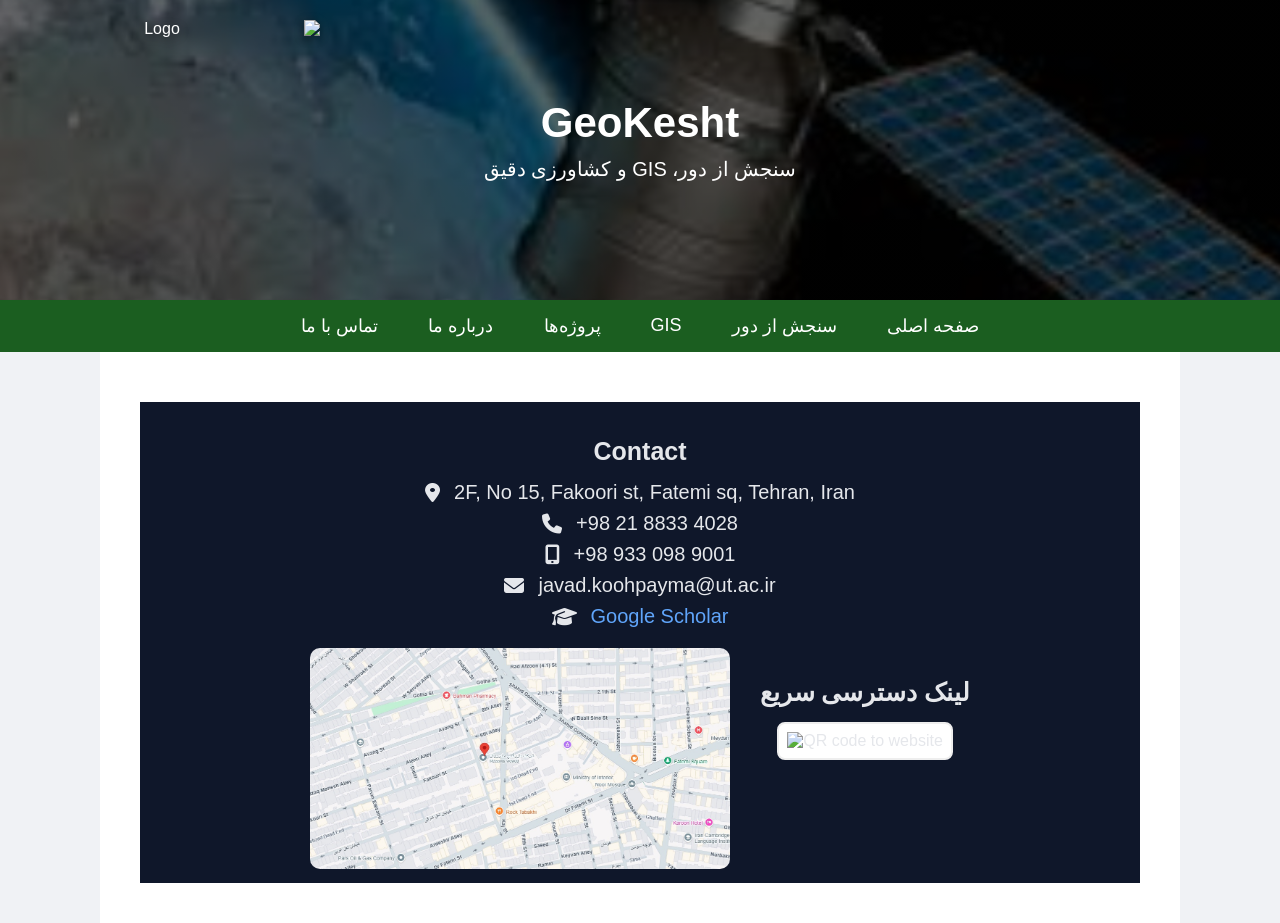
==== contact.html @ c526cfa2 "Add files via upload" ====
<!DOCTYPE html>
<html lang="fa" dir="rtl">
<head>
    <meta charset="UTF-8">
    <title>GeoKesht</title>
	<link rel="icon" href="favicon.png" type="image/png">
    <link rel="stylesheet" href="style.css">
	<link rel="stylesheet" href="https://cdnjs.cloudflare.com/ajax/libs/font-awesome/6.4.0/css/all.min.css" />

	
</head>
<body>

<div class="header">
    <div class="logo-wrap">
        <img src="logo.png" alt="Logo" class="logo">
    </div>

    <div class="header-text">
        <h1>GeoKesht</h1>
        <p>سنجش از دور، GIS و کشاورزی دقیق</p>
    </div>
</div>

<nav >
            <ul>
                <li><a href="index.html" class="active">صفحه اصلی</a></li>
                <li><a href="remotesensing.html">سنجش از دور</a></li>
                <li><a href="gis.html">GIS</a></li>
                <li><a href="projects.html">پروژه‌ها</a></li>
                <li><a href="about.html">درباره ما</a></li>
                <li><a href="contact.html">تماس با ما</a></li>
            </ul>
        </nav>


</body>
</html>





<section class="content">


<footer class="contact-footer">

    <h3>Contact</h3>

    <p>
        <i class="fa-solid fa-location-dot"></i>
        2F, No 15, Fakoori st, Fatemi sq, Tehran, Iran
    </p>

    <p>
        <i class="fa-solid fa-phone"></i>
        +98 21 8833 4028
    </p>

    <p>
        <i class="fa-solid fa-mobile-screen-button"></i>
        +98 933 098 9001
    </p>

    <p>
        <i class="fa-solid fa-envelope"></i>
        javad.koohpayma@ut.ac.ir
    </p>

    <p>
        <i class="fa-solid fa-graduation-cap"></i>
        <a href="https://scholar.google.com/" target="_blank">Google Scholar</a>
    </p>

    <div class="map-box">

        <a href="https://www.google.com/maps?q=35.72016,51.40021" target="_blank">
            <img src="company_location.jpg" alt="Company Location">
        </a>

        <div class="qr-container">
            <h3 style="margin-top:20px;">لینک دسترسی سریع</h3>
            <img src="qr_geokesht.png" alt="QR code to website">
        </div>

    </div>
</section>
</footer>
---- style.css ----
/* ===================== */
/* BASE STYLES */
/* ===================== */

body {
    margin: 0;
    /* font-family: "B Mitra", 'Segoe UI', Tahoma, Geneva, Verdana, sans-serif; */
	font-family:  sans-serif;
    background: #f0f2f5;
    direction: rtl;
}

/* ===================== */
/* HEADER */
/* ===================== */

.header {
    position: relative;
    height: 300px;
    background: linear-gradient(rgba(0,0,0,0.6), rgba(0,0,0,0.6)), url("header_satellite.jpg");
    background-size: cover;
    background-position: center;
    display: flex;
    align-items: center;
    justify-content: center;
    text-align: center;
    color: white;
}

.header-text h1 {
    margin: 0;
    font-size: 42px;
}

.header-text p {
    margin-top: 10px;
    font-size: 20px;
}

/* LOGO */

.logo-wrap {
    position: absolute;
    top: 20px;
    left: 20px;
    z-index: 10;
}

.logo {
    width: clamp(120px, 12vw, 220px);
    height: auto;
    max-width: 100%;
    object-fit: contain;
    display: block;
}

/* ===================== */
/* NAVIGATION */
/* ===================== */

nav {
    background: #1b5e20;
}

nav ul {
    list-style: none;
    margin: 0;
    padding: 0;
    display: flex;
    justify-content: center;
}

nav ul li a {
    display: block;
    padding: 15px 25px;
    color: white;
    text-decoration: none;
    font-size: 18px;
}

nav ul li a:hover {
    background: #388e3c;
}

/* ===================== */
/* CONTENT */
/* ===================== */

.content {
    padding: 40px;
    max-width: 1000px;
    margin: auto;
    background: white;
}

.container {
    max-width: 1000px;
    margin: 50px auto;
    padding: 0 20px;
}

/* ===================== */
/* INTRO & TEXT */
/* ===================== */

.intro-text,
.analysis-desc {
    direction: rtl;
    text-align: justify;
    max-width: 1200px;
    margin: 20px auto;
    padding: 0 20px;
    line-height: 1.9;
    color: #2c3e50;
}

.intro-text h2 {
    text-align: right;
    margin-bottom: 10px;
    font-size: 28px;
}

.block-desc {
    max-width: 1200px;
    margin: 8px auto 12px;
    padding: 0 10px;
    font-size: 15px;
    line-height: 1.8;
    color: #444;
}

/* ===================== */
/* IMAGE BLOCKS */
/* ===================== */

.image-block {
    margin-bottom: 60px;
}

.image-block h2 {
    margin-bottom: 15px;
    color: #2c3e50;
    border-left: 5px solid #27ae60;
    padding-left: 15px;
}

/* ===================== */
/* MAP SECTION */
/* ===================== */

.map-bg {
    width: 100%;
    background-image: url("satellite_underlay.jpg");
    background-size: 100% 100%;
    background-repeat: no-repeat;
    border-radius: 12px;
    border: 2px solid #fff;
    overflow: hidden;
    box-shadow: 0 20px 40px rgba(0,0,0,0.2);
    transform: perspective(1200px) rotateX(20deg);
    transition: transform 0.5s ease, box-shadow 0.5s ease;
}

.map-bg:hover {
    transform: perspective(1200px) rotateX(0deg) scale(1.02);
    box-shadow: 0 30px 60px rgba(0,0,0,0.3);
}

.map-bg img {
    display: block;
    width: 100%;
    height: auto;
}

/* ===================== */
/* ANALYSIS IMAGE */
/* ===================== */

.analysis-layer {
    display: block;
    width: 100%;
    height: auto;
    border-radius: 12px;
    box-shadow: 0 12px 30px rgba(0, 0, 0, 0.35);
    transition: transform 0.3s ease, box-shadow 0.3s ease;
}

.analysis-layer:hover {
    transform: translateY(-4px) scale(1.01);
    box-shadow: 0 18px 40px rgba(0, 0, 0, 0.45);
}

/* ===================== */
/* CONTACT FOOTER */
/* ===================== */
.contact-footer a {
    color: #60a5fa;
    text-decoration: none;
}

.contact-footer a:hover {
    text-decoration: underline;
}


.contact-footer{
    margin-top:10px;
    padding:10px 10px;
    background:#0f172a;
    color:#e5e7eb;
    text-align:center;
    font-family:Arial, sans-serif;
	 direction: ltr;
}

.contact-footer h3{
    margin-bottom:15px;
    font-size:25px;
}


.contact-footer p {
	margin:6px 0;
    font-size:20px;
    display: flex;
    align-items: center;
    justify-content: center;
    gap: 14px;   /* فاصله بیشتر بین آیکن و متن */
    margin: 8px 0;
}




/* ===================== */
/* MAP & QR */
/* ===================== */

.map-box {
    display: flex;
    justify-content: center;
    align-items: flex-start;
    gap: 30px;
    margin-top: 20px;
    flex-wrap: wrap;
}

.map-box img {
    width: 100%;
    max-width: 420px;
    border-radius: 10px;
    transition: 0.3s;
}

.map-box img:hover {
    transform: scale(1.03);
}

.qr-container {
    text-align: center;
    margin-top: 10px;
}

.qr-container img {
    width: 90px;
    border: 2px solid #eee;
    border-radius: 8px;
    padding: 8px;
    background: white;
}

/* ===================== */
/* FOOTER */
/* ===================== */

footer {
    text-align: center;
    padding: 20px;
    background: #ddd;
    margin-top: 40px;
}

/* ===================== */
/* RESPONSIVE */
/* ===================== */

@media (max-width: 600px) {

    .header {
        height: 220px;
        padding-top: 50px;
    }

    .header-text h1 {
        font-size: 28px;
    }

    .header-text p {
        font-size: 16px;
    }

    .logo-wrap {
        top: 10px;
        left: 10px;
    }

    .logo {
        width: 90px !important;
    }

}




.image-container {
  display: flex;
  justify-content: center; /* اگر بخواهی وسط صفحه باشد */
  gap: 20px;              /* فاصله بین تصاویر */
  flex-wrap: wrap;        /* بسیار مهم، اجازه می‌دهد وقتی جا نیست، تصاویر بروند زیر هم */
}

.image-container img {
  height: 300px;
  width: auto;
  max-width: 100%;       /* باعث می‌شود وقتی صفحه کوچک شد عرض تصویر بیش از اندازه container نشود */
  object-fit: contain;   /* حفظ نسبت و نمایش کامل */
}

/* وقتی صفحه خیلی کوچک‌تر شد، ارتفاع تصاویر کمتر شود */
@media (max-width: 650px) {
  .image-container img {
    height: 200px;  /* یا هر اندازه که متناسب باشه */
  }
}



/* ---- Modern Header ---- */
.main-header {
    background: linear-gradient(135deg, #0a4a2f, #0e6b43);
    padding: 15px 0;
    color: #fff;
    box-shadow: 0 4px 15px rgba(0,0,0,0.2);
}

.header-container {
    width: 90%;
    max-width: 1200px;
    margin: auto;
    display: flex;
    align-items: center;
    justify-content: space-between;
}

.logo-area {
    display: flex;
    align-items: center;
    gap: 15px;
}

.logo {
    width: 300px;
    height: auto;
    filter: drop-shadow(0 2px 5px rgba(0,0,0,0.4));
}

.title-group h1 {
    font-size: 28px;
    margin: 0;
    font-weight: bold;
}

.title-group p {
    margin: 0;
    font-size: 14px;
    opacity: 0.9;
}



/* Hover underline animation */
.nav a::after {
    content: "";
    position: absolute;
    right: 0;
    bottom: -3px;
    width: 0%;
    height: 2px;
    background: #ffffff;
    transition: width 0.3s;
}

.nav a:hover::after {
    width: 100%;
}

.nav a.active {
    font-weight: bold;
    color: #e0ffe9;
}

/* ---- Responsive ---- */
@media(max-width: 850px) {
    .header-container {
        flex-direction: column;
        text-align: center;
        gap: 15px;
    }

    .nav ul {
        flex-wrap: wrap;
        justify-content: center;
        gap: 15px;
    }
}

@media(max-width: 500px) {
    .title-group h1 {
        font-size: 22px;
    }
    .logo {
        width: 55px;
    }
}
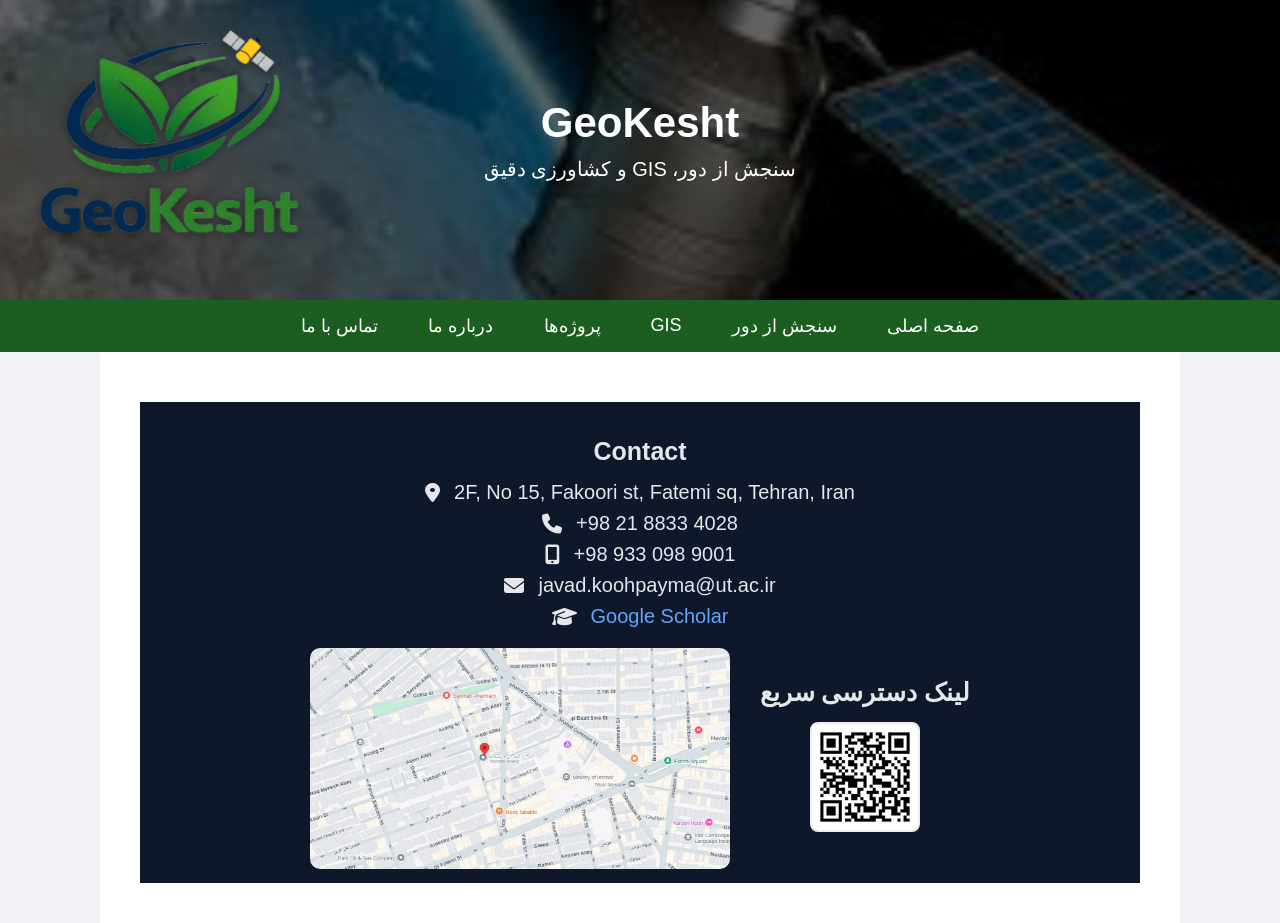
==== commit 7a69ce6e: "Add files via upload" ====
--- a/contact.html
+++ b/contact.html
@@ -70,7 +70,7 @@
 
     <p>
         <i class="fa-solid fa-graduation-cap"></i>
-        <a href="https://scholar.google.com/" target="_blank">Google Scholar</a>
+        <a href="https://scholar.google.com/citations?user=ABWhAEcAAAAJ&hl=en" target="_blank">Google Scholar</a>
     </p>
 
     <div class="map-box">
--- a/style.css
+++ b/style.css
@@ -1,425 +1,425 @@
-/* ===================== */
-/* BASE STYLES */
-/* ===================== */
-
-body {
-    margin: 0;
-    /* font-family: "B Mitra", 'Segoe UI', Tahoma, Geneva, Verdana, sans-serif; */
-	font-family:  sans-serif;
-    background: #f0f2f5;
-    direction: rtl;
-}
-
-/* ===================== */
-/* HEADER */
-/* ===================== */
-
-.header {
-    position: relative;
-    height: 300px;
-    background: linear-gradient(rgba(0,0,0,0.6), rgba(0,0,0,0.6)), url("header_satellite.jpg");
-    background-size: cover;
-    background-position: center;
-    display: flex;
-    align-items: center;
-    justify-content: center;
-    text-align: center;
-    color: white;
-}
-
-.header-text h1 {
-    margin: 0;
-    font-size: 42px;
-}
-
-.header-text p {
-    margin-top: 10px;
-    font-size: 20px;
-}
-
-/* LOGO */
-
-.logo-wrap {
-    position: absolute;
-    top: 20px;
-    left: 20px;
-    z-index: 10;
-}
-
-.logo {
-    width: clamp(120px, 12vw, 220px);
-    height: auto;
-    max-width: 100%;
-    object-fit: contain;
-    display: block;
-}
-
-/* ===================== */
-/* NAVIGATION */
-/* ===================== */
-
-nav {
-    background: #1b5e20;
-}
-
-nav ul {
-    list-style: none;
-    margin: 0;
-    padding: 0;
-    display: flex;
-    justify-content: center;
-}
-
-nav ul li a {
-    display: block;
-    padding: 15px 25px;
-    color: white;
-    text-decoration: none;
-    font-size: 18px;
-}
-
-nav ul li a:hover {
-    background: #388e3c;
-}
-
-/* ===================== */
-/* CONTENT */
-/* ===================== */
-
-.content {
-    padding: 40px;
-    max-width: 1000px;
-    margin: auto;
-    background: white;
-}
-
-.container {
-    max-width: 1000px;
-    margin: 50px auto;
-    padding: 0 20px;
-}
-
-/* ===================== */
-/* INTRO & TEXT */
-/* ===================== */
-
-.intro-text,
-.analysis-desc {
-    direction: rtl;
-    text-align: justify;
-    max-width: 1200px;
-    margin: 20px auto;
-    padding: 0 20px;
-    line-height: 1.9;
-    color: #2c3e50;
-}
-
-.intro-text h2 {
-    text-align: right;
-    margin-bottom: 10px;
-    font-size: 28px;
-}
-
-.block-desc {
-    max-width: 1200px;
-    margin: 8px auto 12px;
-    padding: 0 10px;
-    font-size: 15px;
-    line-height: 1.8;
-    color: #444;
-}
-
-/* ===================== */
-/* IMAGE BLOCKS */
-/* ===================== */
-
-.image-block {
-    margin-bottom: 60px;
-}
-
-.image-block h2 {
-    margin-bottom: 15px;
-    color: #2c3e50;
-    border-left: 5px solid #27ae60;
-    padding-left: 15px;
-}
-
-/* ===================== */
-/* MAP SECTION */
-/* ===================== */
-
-.map-bg {
-    width: 100%;
-    background-image: url("satellite_underlay.jpg");
-    background-size: 100% 100%;
-    background-repeat: no-repeat;
-    border-radius: 12px;
-    border: 2px solid #fff;
-    overflow: hidden;
-    box-shadow: 0 20px 40px rgba(0,0,0,0.2);
-    transform: perspective(1200px) rotateX(20deg);
-    transition: transform 0.5s ease, box-shadow 0.5s ease;
-}
-
-.map-bg:hover {
-    transform: perspective(1200px) rotateX(0deg) scale(1.02);
-    box-shadow: 0 30px 60px rgba(0,0,0,0.3);
-}
-
-.map-bg img {
-    display: block;
-    width: 100%;
-    height: auto;
-}
-
-/* ===================== */
-/* ANALYSIS IMAGE */
-/* ===================== */
-
-.analysis-layer {
-    display: block;
-    width: 100%;
-    height: auto;
-    border-radius: 12px;
-    box-shadow: 0 12px 30px rgba(0, 0, 0, 0.35);
-    transition: transform 0.3s ease, box-shadow 0.3s ease;
-}
-
-.analysis-layer:hover {
-    transform: translateY(-4px) scale(1.01);
-    box-shadow: 0 18px 40px rgba(0, 0, 0, 0.45);
-}
-
-/* ===================== */
-/* CONTACT FOOTER */
-/* ===================== */
-.contact-footer a {
-    color: #60a5fa;
-    text-decoration: none;
-}
-
-.contact-footer a:hover {
-    text-decoration: underline;
-}
-
-
-.contact-footer{
-    margin-top:10px;
-    padding:10px 10px;
-    background:#0f172a;
-    color:#e5e7eb;
-    text-align:center;
-    font-family:Arial, sans-serif;
-	 direction: ltr;
-}
-
-.contact-footer h3{
-    margin-bottom:15px;
-    font-size:25px;
-}
-
-
-.contact-footer p {
-	margin:6px 0;
-    font-size:20px;
-    display: flex;
-    align-items: center;
-    justify-content: center;
-    gap: 14px;   /* فاصله بیشتر بین آیکن و متن */
-    margin: 8px 0;
-}
-
-
-
-
-/* ===================== */
-/* MAP & QR */
-/* ===================== */
-
-.map-box {
-    display: flex;
-    justify-content: center;
-    align-items: flex-start;
-    gap: 30px;
-    margin-top: 20px;
-    flex-wrap: wrap;
-}
-
-.map-box img {
-    width: 100%;
-    max-width: 420px;
-    border-radius: 10px;
-    transition: 0.3s;
-}
-
-.map-box img:hover {
-    transform: scale(1.03);
-}
-
-.qr-container {
-    text-align: center;
-    margin-top: 10px;
-}
-
-.qr-container img {
-    width: 90px;
-    border: 2px solid #eee;
-    border-radius: 8px;
-    padding: 8px;
-    background: white;
-}
-
-/* ===================== */
-/* FOOTER */
-/* ===================== */
-
-footer {
-    text-align: center;
-    padding: 20px;
-    background: #ddd;
-    margin-top: 40px;
-}
-
-/* ===================== */
-/* RESPONSIVE */
-/* ===================== */
-
-@media (max-width: 600px) {
-
-    .header {
-        height: 220px;
-        padding-top: 50px;
-    }
-
-    .header-text h1 {
-        font-size: 28px;
-    }
-
-    .header-text p {
-        font-size: 16px;
-    }
-
-    .logo-wrap {
-        top: 10px;
-        left: 10px;
-    }
-
-    .logo {
-        width: 90px !important;
-    }
-
-}
-
-
-
-
-.image-container {
-  display: flex;
-  justify-content: center; /* اگر بخواهی وسط صفحه باشد */
-  gap: 20px;              /* فاصله بین تصاویر */
-  flex-wrap: wrap;        /* بسیار مهم، اجازه می‌دهد وقتی جا نیست، تصاویر بروند زیر هم */
-}
-
-.image-container img {
-  height: 300px;
-  width: auto;
-  max-width: 100%;       /* باعث می‌شود وقتی صفحه کوچک شد عرض تصویر بیش از اندازه container نشود */
-  object-fit: contain;   /* حفظ نسبت و نمایش کامل */
-}
-
-/* وقتی صفحه خیلی کوچک‌تر شد، ارتفاع تصاویر کمتر شود */
-@media (max-width: 650px) {
-  .image-container img {
-    height: 200px;  /* یا هر اندازه که متناسب باشه */
-  }
-}
-
-
-
-/* ---- Modern Header ---- */
-.main-header {
-    background: linear-gradient(135deg, #0a4a2f, #0e6b43);
-    padding: 15px 0;
-    color: #fff;
-    box-shadow: 0 4px 15px rgba(0,0,0,0.2);
-}
-
-.header-container {
-    width: 90%;
-    max-width: 1200px;
-    margin: auto;
-    display: flex;
-    align-items: center;
-    justify-content: space-between;
-}
-
-.logo-area {
-    display: flex;
-    align-items: center;
-    gap: 15px;
-}
-
-.logo {
-    width: 300px;
-    height: auto;
-    filter: drop-shadow(0 2px 5px rgba(0,0,0,0.4));
-}
-
-.title-group h1 {
-    font-size: 28px;
-    margin: 0;
-    font-weight: bold;
-}
-
-.title-group p {
-    margin: 0;
-    font-size: 14px;
-    opacity: 0.9;
-}
-
-
-
-/* Hover underline animation */
-.nav a::after {
-    content: "";
-    position: absolute;
-    right: 0;
-    bottom: -3px;
-    width: 0%;
-    height: 2px;
-    background: #ffffff;
-    transition: width 0.3s;
-}
-
-.nav a:hover::after {
-    width: 100%;
-}
-
-.nav a.active {
-    font-weight: bold;
-    color: #e0ffe9;
-}
-
-/* ---- Responsive ---- */
-@media(max-width: 850px) {
-    .header-container {
-        flex-direction: column;
-        text-align: center;
-        gap: 15px;
-    }
-
-    .nav ul {
-        flex-wrap: wrap;
-        justify-content: center;
-        gap: 15px;
-    }
-}
-
-@media(max-width: 500px) {
-    .title-group h1 {
-        font-size: 22px;
-    }
-    .logo {
-        width: 55px;
-    }
-}
+/* ===================== */
+/* BASE STYLES */
+/* ===================== */
+
+body {
+    margin: 0;
+    /* font-family: "B Mitra", 'Segoe UI', Tahoma, Geneva, Verdana, sans-serif; */
+	font-family:  sans-serif;
+    background: #f0f2f5;
+    direction: rtl;
+}
+
+/* ===================== */
+/* HEADER */
+/* ===================== */
+
+.header {
+    position: relative;
+    height: 300px;
+    background: linear-gradient(rgba(0,0,0,0.6), rgba(0,0,0,0.6)), url("header_satellite.jpg");
+    background-size: cover;
+    background-position: center;
+    display: flex;
+    align-items: center;
+    justify-content: center;
+    text-align: center;
+    color: white;
+}
+
+.header-text h1 {
+    margin: 0;
+    font-size: 42px;
+}
+
+.header-text p {
+    margin-top: 10px;
+    font-size: 20px;
+}
+
+/* LOGO */
+
+.logo-wrap {
+    position: absolute;
+    top: 20px;
+    left: 20px;
+    z-index: 10;
+}
+
+.logo {
+    width: clamp(120px, 12vw, 220px);
+    height: auto;
+    max-width: 100%;
+    object-fit: contain;
+    display: block;
+}
+
+/* ===================== */
+/* NAVIGATION */
+/* ===================== */
+
+nav {
+    background: #1b5e20;
+}
+
+nav ul {
+    list-style: none;
+    margin: 0;
+    padding: 0;
+    display: flex;
+    justify-content: center;
+}
+
+nav ul li a {
+    display: block;
+    padding: 15px 25px;
+    color: white;
+    text-decoration: none;
+    font-size: 18px;
+}
+
+nav ul li a:hover {
+    background: #388e3c;
+}
+
+/* ===================== */
+/* CONTENT */
+/* ===================== */
+
+.content {
+    padding: 40px;
+    max-width: 1000px;
+    margin: auto;
+    background: white;
+}
+
+.container {
+    max-width: 1000px;
+    margin: 50px auto;
+    padding: 0 20px;
+}
+
+/* ===================== */
+/* INTRO & TEXT */
+/* ===================== */
+
+.intro-text,
+.analysis-desc {
+    direction: rtl;
+    text-align: justify;
+    max-width: 1200px;
+    margin: 20px auto;
+    padding: 0 20px;
+    line-height: 1.9;
+    color: #2c3e50;
+}
+
+.intro-text h2 {
+    text-align: right;
+    margin-bottom: 10px;
+    font-size: 28px;
+}
+
+.block-desc {
+    max-width: 1200px;
+    margin: 8px auto 12px;
+    padding: 0 10px;
+    font-size: 15px;
+    line-height: 1.8;
+    color: #444;
+}
+
+/* ===================== */
+/* IMAGE BLOCKS */
+/* ===================== */
+
+.image-block {
+    margin-bottom: 60px;
+}
+
+.image-block h2 {
+    margin-bottom: 15px;
+    color: #2c3e50;
+    border-left: 5px solid #27ae60;
+    padding-left: 15px;
+}
+
+/* ===================== */
+/* MAP SECTION */
+/* ===================== */
+
+.map-bg {
+    width: 100%;
+    background-image: url("satellite_underlay.jpg");
+    background-size: 100% 100%;
+    background-repeat: no-repeat;
+    border-radius: 12px;
+    border: 2px solid #fff;
+    overflow: hidden;
+    box-shadow: 0 20px 40px rgba(0,0,0,0.2);
+    transform: perspective(1200px) rotateX(20deg);
+    transition: transform 0.5s ease, box-shadow 0.5s ease;
+}
+
+.map-bg:hover {
+    transform: perspective(1200px) rotateX(0deg) scale(1.02);
+    box-shadow: 0 30px 60px rgba(0,0,0,0.3);
+}
+
+.map-bg img {
+    display: block;
+    width: 100%;
+    height: auto;
+}
+
+/* ===================== */
+/* ANALYSIS IMAGE */
+/* ===================== */
+
+.analysis-layer {
+    display: block;
+    width: 100%;
+    height: auto;
+    border-radius: 12px;
+    box-shadow: 0 12px 30px rgba(0, 0, 0, 0.35);
+    transition: transform 0.3s ease, box-shadow 0.3s ease;
+}
+
+.analysis-layer:hover {
+    transform: translateY(-4px) scale(1.01);
+    box-shadow: 0 18px 40px rgba(0, 0, 0, 0.45);
+}
+
+/* ===================== */
+/* CONTACT FOOTER */
+/* ===================== */
+.contact-footer a {
+    color: #60a5fa;
+    text-decoration: none;
+}
+
+.contact-footer a:hover {
+    text-decoration: underline;
+}
+
+
+.contact-footer{
+    margin-top:10px;
+    padding:10px 10px;
+    background:#0f172a;
+    color:#e5e7eb;
+    text-align:center;
+    font-family:Arial, sans-serif;
+	 direction: ltr;
+}
+
+.contact-footer h3{
+    margin-bottom:15px;
+    font-size:25px;
+}
+
+
+.contact-footer p {
+	margin:6px 0;
+    font-size:20px;
+    display: flex;
+    align-items: center;
+    justify-content: center;
+    gap: 14px;   /* فاصله بیشتر بین آیکن و متن */
+    margin: 8px 0;
+}
+
+
+
+
+/* ===================== */
+/* MAP & QR */
+/* ===================== */
+
+.map-box {
+    display: flex;
+    justify-content: center;
+    align-items: flex-start;
+    gap: 30px;
+    margin-top: 20px;
+    flex-wrap: wrap;
+}
+
+.map-box img {
+    width: 100%;
+    max-width: 420px;
+    border-radius: 10px;
+    transition: 0.3s;
+}
+
+.map-box img:hover {
+    transform: scale(1.03);
+}
+
+.qr-container {
+    text-align: center;
+    margin-top: 10px;
+}
+
+.qr-container img {
+    width: 90px;
+    border: 2px solid #eee;
+    border-radius: 8px;
+    padding: 8px;
+    background: white;
+}
+
+/* ===================== */
+/* FOOTER */
+/* ===================== */
+
+footer {
+    text-align: center;
+    padding: 20px;
+    background: #ddd;
+    margin-top: 40px;
+}
+
+/* ===================== */
+/* RESPONSIVE */
+/* ===================== */
+
+@media (max-width: 600px) {
+
+    .header {
+        height: 220px;
+        padding-top: 50px;
+    }
+
+    .header-text h1 {
+        font-size: 28px;
+    }
+
+    .header-text p {
+        font-size: 16px;
+    }
+
+    .logo-wrap {
+        top: 10px;
+        left: 10px;
+    }
+
+    .logo {
+        width: 90px !important;
+    }
+
+}
+
+
+
+
+.image-container {
+  display: flex;
+  justify-content: center; /* اگر بخواهی وسط صفحه باشد */
+  gap: 20px;              /* فاصله بین تصاویر */
+  flex-wrap: wrap;        /* بسیار مهم، اجازه می‌دهد وقتی جا نیست، تصاویر بروند زیر هم */
+}
+
+.image-container img {
+  height: 300px;
+  width: auto;
+  max-width: 100%;       /* باعث می‌شود وقتی صفحه کوچک شد عرض تصویر بیش از اندازه container نشود */
+  object-fit: contain;   /* حفظ نسبت و نمایش کامل */
+}
+
+/* وقتی صفحه خیلی کوچک‌تر شد، ارتفاع تصاویر کمتر شود */
+@media (max-width: 650px) {
+  .image-container img {
+    height: 200px;  /* یا هر اندازه که متناسب باشه */
+  }
+}
+
+
+
+/* ---- Modern Header ---- */
+.main-header {
+    background: linear-gradient(135deg, #0a4a2f, #0e6b43);
+    padding: 15px 0;
+    color: #fff;
+    box-shadow: 0 4px 15px rgba(0,0,0,0.2);
+}
+
+.header-container {
+    width: 90%;
+    max-width: 1200px;
+    margin: auto;
+    display: flex;
+    align-items: center;
+    justify-content: space-between;
+}
+
+.logo-area {
+    display: flex;
+    align-items: center;
+    gap: 15px;
+}
+
+.logo {
+    width: 300px;
+    height: auto;
+    filter: drop-shadow(0 2px 5px rgba(0,0,0,0.4));
+}
+
+.title-group h1 {
+    font-size: 28px;
+    margin: 0;
+    font-weight: bold;
+}
+
+.title-group p {
+    margin: 0;
+    font-size: 14px;
+    opacity: 0.9;
+}
+
+
+
+/* Hover underline animation */
+.nav a::after {
+    content: "";
+    position: absolute;
+    right: 0;
+    bottom: -3px;
+    width: 0%;
+    height: 2px;
+    background: #ffffff;
+    transition: width 0.3s;
+}
+
+.nav a:hover::after {
+    width: 100%;
+}
+
+.nav a.active {
+    font-weight: bold;
+    color: #e0ffe9;
+}
+
+/* ---- Responsive ---- */
+@media(max-width: 850px) {
+    .header-container {
+        flex-direction: column;
+        text-align: center;
+        gap: 15px;
+    }
+
+    .nav ul {
+        flex-wrap: wrap;
+        justify-content: center;
+        gap: 15px;
+    }
+}
+
+@media(max-width: 500px) {
+    .title-group h1 {
+        font-size: 22px;
+    }
+    .logo {
+        width: 55px;
+    }
+}
